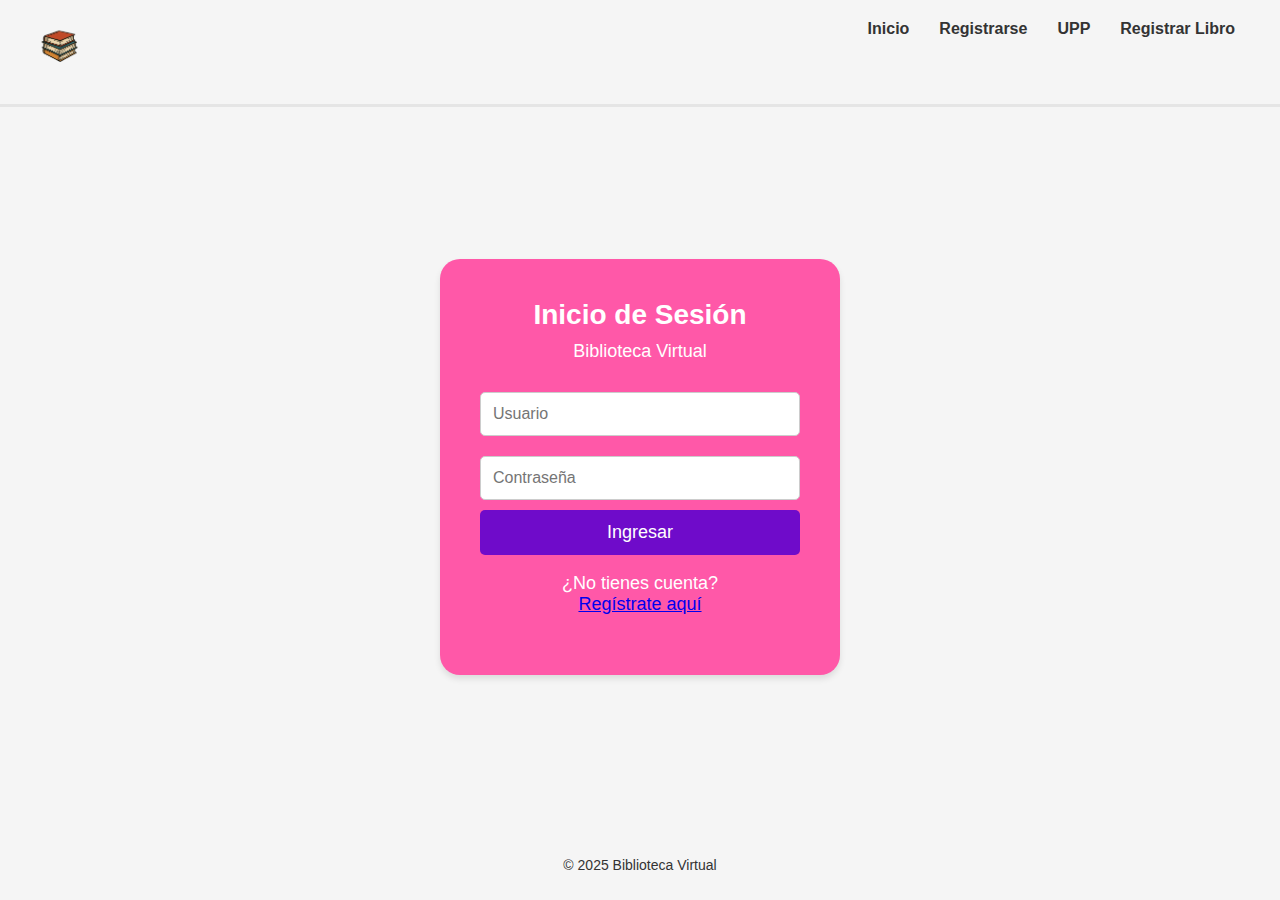
==== pantallas/inicio.html @ a808f88d "Primer commit" ====
<!DOCTYPE html>
<html lang="es">
<head>
    <meta charset="UTF-8">
    <meta name="viewport" content="width=device-width, initial-scale=1.0">
    <title>Biblioteca Virtual</title>
    <link rel="stylesheet" href="../css/inicio.css">
</head>
<body>
    <header>
        <div class="logo">
            <img src="../IMG/logo.png" alt="PBU" />
        </div>
        <nav>
            <ul>
                <li><a href="index.html">Inicio</a></li>
                <li><a href="registro.html">Registrarse</a></li>
                <li><a href="https://upp.edu.mx/">UPP</a></li>
                <li><a href="registro_libro.html">Registrar Libro</a></li>
            </ul>
        </nav>
    </header>

    <main>
        <section class="login-section">
            <div class="login-box">
                <h1>Inicio de Sesión</h1>
                <p>Biblioteca Virtual</p>

                <form action="login.php" method="POST">
                    <input type="text" id="usuario" name="usuario" placeholder="Usuario" required />
                    <input type="password" id="contrasena" name="contrasena" placeholder="Contraseña" required />
                    <button type="submit" class="btn-login">Ingresar</button>
                </form>
                <br>
                <p class="registro-link">¿No tienes cuenta? <br><a href="registro.html">Regístrate aquí</a></p>
            </div>
        </section>
    </main>

    <footer>
        <p>&copy; 2025 Biblioteca Virtual</p>
    </footer>
</body>
</html>
---- css/inicio.css ----
/* Reset CSS */
* {
    margin: 0;
    padding: 0;
    box-sizing: border-box;
}

body {
    font-family: Arial, sans-serif;
    background-color: #f5f5f5;
    color: #333;
}

/* Header */
header {
    display: flex;
    justify-content: space-between;
    padding: 20px 30px;
    background-color: #f5f5f5;
    border-bottom: 3px solid #e5e5e5;
}

header .logo img {
    width: 60px;
    height: auto;
}

nav ul {
    display: flex;
    list-style: none;
}

nav ul li {
    margin: 0 15px;
}

nav ul li a {
    text-decoration: none;
    color: #333;
    font-size: 16px;
    font-weight: 600;
}

/* Main */
main {
    display: flex;
    justify-content: center;
    align-items: center;
    height: 80vh;
}

.login-section {
    display: flex;
    justify-content: center;
    align-items: center;
    background-color: #ff58a8;
    border-radius: 20px;
    padding: 40px;
    width: 80%;
    max-width: 400px;
    box-shadow: 0px 4px 6px rgba(0, 0, 0, 0.1);
}

.login-box {
    text-align: center;
    color: #fff;
}

.login-box h1 {
    font-size: 28px;
    margin-bottom: 10px;
}

.login-box p {
    font-size: 18px;
    margin-bottom: 20px;
}

.login-box input {
    width: 100%;
    padding: 12px;
    margin: 10px 0;
    border-radius: 5px;
    border: 1px solid #ccc;
    font-size: 16px;
}

.login-box button {
    width: 100%;
    padding: 12px;
    border-radius: 5px;
    background-color: #6f0bca;
    color: white;
    font-size: 18px;
    border: none;
    cursor: pointer;
}

.login-box button:hover {
    background-color: #57099f;
}

/* Footer */
footer {
    text-align: center;
    padding: 10px 0;
    background-color: #f5f5f5;
    margin-top: 20px;
    font-size: 14px;
}
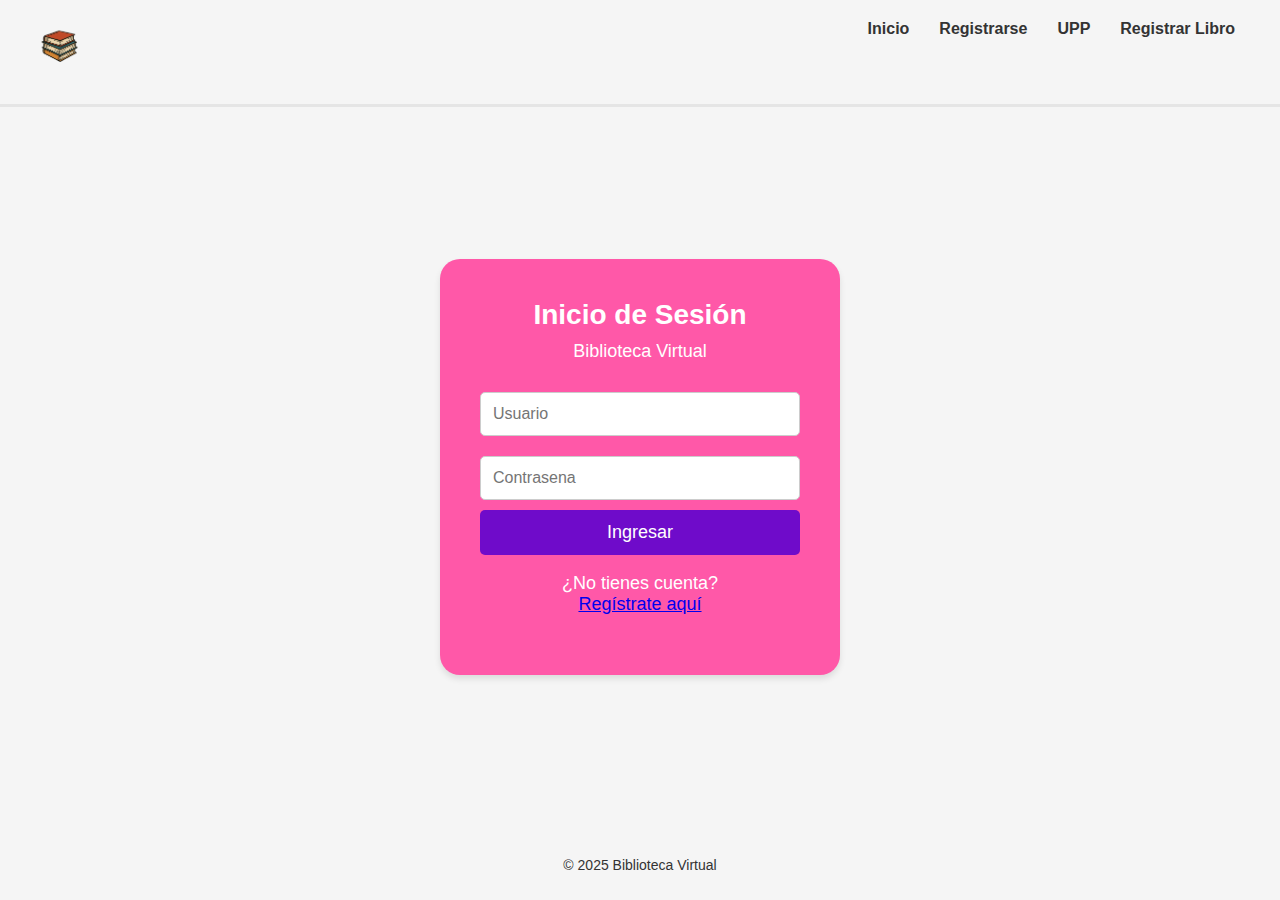
==== commit 9be4115d: "Ultimos cambios de funcionalidad" ====
--- a/pantallas/inicio.html
+++ b/pantallas/inicio.html
@@ -13,10 +13,10 @@
         </div>
         <nav>
             <ul>
-                <li><a href="index.html">Inicio</a></li>
-                <li><a href="registro.html">Registrarse</a></li>
+                <li><a href="http://localhost/Biblioteca/pantallas/index.html">Inicio</a></li>
+                <li><a href="http://localhost/Biblioteca/pantallas/registro.html">Registrarse</a></li>
                 <li><a href="https://upp.edu.mx/">UPP</a></li>
-                <li><a href="registro_libro.html">Registrar Libro</a></li>
+                <li><a href="http://localhost/Biblioteca/pantallas/registro_libro.html">Registrar Libro</a></li>
             </ul>
         </nav>
     </header>
@@ -27,13 +27,15 @@
                 <h1>Inicio de Sesión</h1>
                 <p>Biblioteca Virtual</p>
 
-                <form action="login.php" method="POST">
-                    <input type="text" id="usuario" name="usuario" placeholder="Usuario" required />
-                    <input type="password" id="contrasena" name="contrasena" placeholder="Contraseña" required />
-                    <button type="submit" class="btn-login">Ingresar</button>
+                <form action="http://localhost/Biblioteca/php/login.php" method="POST">
+                    <!-- Campos del formulario -->
+                    <input type="text" name="usuario" placeholder="Usuario" required>
+                    <input type="password" name="contrasena" placeholder="Contrasena" required>
+                    <button type="submit">Ingresar</button>
                 </form>
+                
                 <br>
-                <p class="registro-link">¿No tienes cuenta? <br><a href="registro.html">Regístrate aquí</a></p>
+                <p class="registro-link">¿No tienes cuenta? <br><a href="http://localhost/Biblioteca/pantallas/registro.html">Regístrate aquí</a></p>
             </div>
         </section>
     </main>
--- a/css/inicio.css
+++ b/css/inicio.css
@@ -99,6 +99,14 @@
 .login-box button:hover {
     background-color: #57099f;
 }
+.error-message {
+    color: #ff3860;
+    background: #ffeef0;
+    padding: 10px;
+    margin-bottom: 15px;
+    border-radius: 4px;
+    text-align: center;
+}
 
 /* Footer */
 footer {
